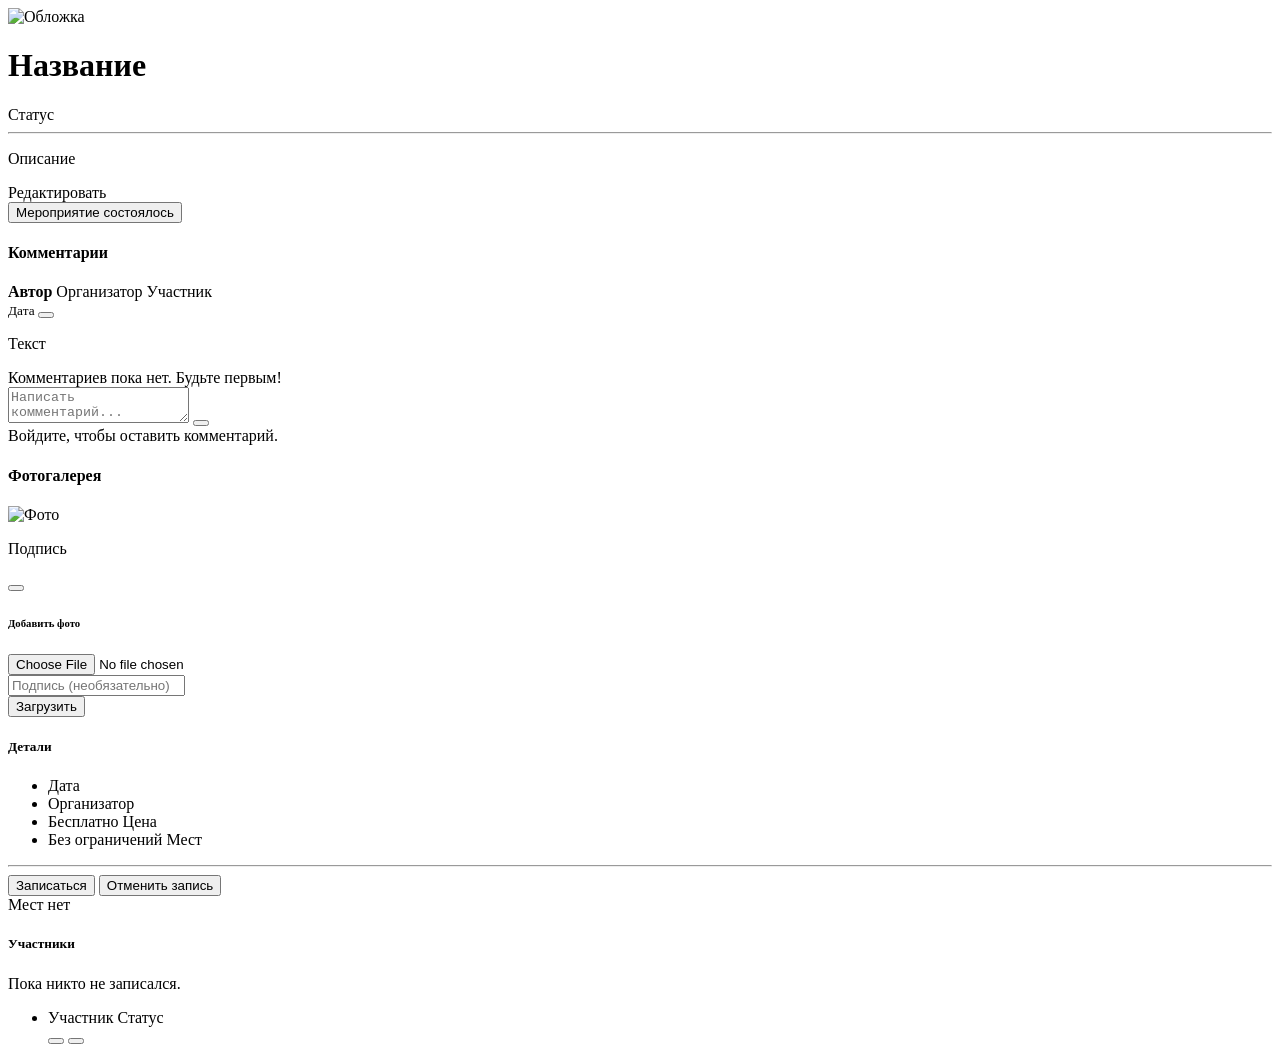
==== src/main/resources/templates/event/view.html @ 3499bfc2 "Реализован основной функционал сервиса." ====
<!DOCTYPE html>
<html xmlns:th="http://www.thymeleaf.org"
      xmlns:sec="http://www.thymeleaf.org/extras/spring-security">
<head th:replace="~{fragments/head :: head(${event.title})}"></head>
<body class="bg-light">
<div th:replace="~{fragments/navbar :: navbar}"></div>

<main class="container py-5">

  <!-- Обложка -->
  <div th:if="${event.coverImagePath != null}" class="mb-4">
    <img th:src="@{'/uploads/' + ${event.coverImagePath}}"
         class="img-fluid rounded shadow-sm w-100 object-fit-cover"
         style="max-height:400px;" alt="Обложка"/>
  </div>

  <div class="row g-4">
    <!-- Основная информация -->
    <div class="col-lg-8">
      <div class="card shadow-sm mb-4">
        <div class="card-body p-4">
          <div class="d-flex justify-content-between align-items-start flex-wrap gap-2">
            <h1 class="h2 mb-0" th:text="${event.title}">Название</h1>
            <span class="badge bg-secondary"
                  th:text="${event.status.name()}">Статус</span>
          </div>
          <hr/>
          <p class="lead" th:text="${event.description}">Описание</p>

          <!-- Действия организатора -->
          <div th:if="${isOrganizer}" class="d-flex flex-wrap gap-2 mt-3">
            <a th:href="@{/events/{id}/edit(id=${event.id})}"
               class="btn btn-outline-primary btn-sm">
              <i class="bi bi-pencil me-1"></i>Редактировать
            </a>
            <form th:if="${event.status.name() == 'APPROVED'}"
                  th:action="@{/events/{id}/complete(id=${event.id})}"
                  method="post" class="d-inline">
              <input type="hidden" th:name="${_csrf.parameterName}"
                     th:value="${_csrf.token}"/>
              <button type="submit" class="btn btn-success btn-sm"
                      onclick="return confirm('Отметить мероприятие как состоявшееся?')">
                <i class="bi bi-check2-all me-1"></i>Мероприятие состоялось
              </button>
            </form>
          </div>
        </div>
      </div>

      <!-- Комментарии -->
      <div class="card shadow-sm mb-4">
        <div class="card-body p-4">
          <h4 class="mb-3"><i class="bi bi-chat-dots me-2"></i>Комментарии</h4>

          <div id="commentsList">
            <div th:each="comment : ${comments}" th:id="'comment-' + ${comment.id}"
                 class="d-flex gap-3 mb-3 pb-3 border-bottom">
              <div class="flex-grow-1">
                <div class="d-flex justify-content-between align-items-center">
                  <div>
                    <strong th:text="${comment.author.username}">Автор</strong>
                    <span th:if="${comment.isOrganizer}"
                          class="badge bg-primary ms-1">Организатор</span>
                    <span th:if="${comment.isParticipant and !comment.isOrganizer}"
                          class="badge bg-success ms-1">Участник</span>
                  </div>
                  <div class="d-flex align-items-center gap-2">
                    <small class="text-muted"
                           th:text="${#temporals.format(comment.createdAt, 'dd.MM.yyyy HH:mm')}">
                      Дата
                    </small>
                    <!-- Кнопка удаления: автор, менеджер или админ -->
                    <button th:if="${currentUser != null
                                                    and (currentUser.username == comment.author.username
                                                    or #authorization.expression('hasRole(''MANAGER'')')
                                                    or #authorization.expression('hasRole(''ADMIN'')'))}"
                            class="btn btn-outline-danger btn-sm py-0"
                            th:data-comment-id="${comment.id}"
                            onclick="deleteComment(this)">
                      <i class="bi bi-trash"></i>
                    </button>
                  </div>
                </div>
                <p class="mb-0 mt-1" th:text="${comment.content}">Текст</p>
              </div>
            </div>
            <div th:if="${#lists.isEmpty(comments)}"
                 class="text-muted text-center py-3" id="noComments">
              Комментариев пока нет. Будьте первым!
            </div>
          </div>

          <!-- Форма добавления комментария -->
          <div sec:authorize="isAuthenticated()" class="mt-4">
            <div class="d-flex gap-2">
                            <textarea id="commentContent" class="form-control"
                                      rows="2" placeholder="Написать комментарий..."></textarea>
              <button class="btn btn-primary align-self-end"
                      th:data-event-id="${event.id}"
                      onclick="submitComment(this)">
                <i class="bi bi-send"></i>
              </button>
            </div>
          </div>
          <div sec:authorize="!isAuthenticated()" class="mt-3 text-muted small">
            <a th:href="@{/login}">Войдите</a>, чтобы оставить комментарий.
          </div>
        </div>
      </div>

      <!-- Галерея (только для состоявшихся мероприятий) -->
      <div th:if="${event.status.name() == 'COMPLETED'}" class="card shadow-sm mb-4">
        <div class="card-body p-4">
          <h4 class="mb-3"><i class="bi bi-images me-2"></i>Фотогалерея</h4>

          <div class="row row-cols-2 row-cols-md-3 g-3" id="photoGallery">
            <div th:each="photo : ${photos}" th:id="'photo-' + ${photo.id}"
                 class="col">
              <div class="position-relative">
                <img th:src="@{'/uploads/' + ${photo.filePath}}"
                     class="img-fluid rounded" alt="Фото"/>
                <p th:if="${photo.caption}" class="small text-muted mt-1"
                   th:text="${photo.caption}">Подпись</p>
                <button th:if="${currentUser != null
                                            and (currentUser.username == photo.uploadedBy.username
                                            or #authorization.expression('hasRole(''MANAGER'')')
                                            or #authorization.expression('hasRole(''ADMIN'')'))}"
                        class="btn btn-danger btn-sm position-absolute top-0 end-0 m-1"
                        th:data-photo-id="${photo.id}"
                        onclick="deletePhoto(this)">
                  <i class="bi bi-trash"></i>
                </button>
              </div>
            </div>
          </div>

          <!-- Загрузка фото -->
          <div sec:authorize="isAuthenticated()" class="mt-4" th:if="${isOrganizer or isRegistered}">
            <h6>Добавить фото</h6>
            <div class="d-flex gap-2 align-items-end flex-wrap">
              <div>
                <input type="file" id="photoFile" class="form-control"
                       accept="image/*"/>
              </div>
              <div class="flex-grow-1">
                <input type="text" id="photoCaption"
                       class="form-control" placeholder="Подпись (необязательно)"/>
              </div>
              <button class="btn btn-primary"
                      th:data-event-id="${event.id}"
                      onclick="uploadPhoto(this)">
                <i class="bi bi-upload me-1"></i>Загрузить
              </button>
            </div>
          </div>
        </div>
      </div>
    </div>

    <!-- Боковая панель -->
    <div class="col-lg-4">
      <!-- Детали мероприятия -->
      <div class="card shadow-sm mb-4">
        <div class="card-body">
          <h5 class="card-title mb-3">Детали</h5>
          <ul class="list-unstyled">
            <li class="mb-2">
              <i class="bi bi-calendar3 me-2 text-primary"></i>
              <span th:text="${#temporals.format(event.eventDate, 'dd.MM.yyyy HH:mm')}">Дата</span>
            </li>
            <li class="mb-2">
              <i class="bi bi-person me-2 text-primary"></i>
              <span th:text="${event.organizer.username}">Организатор</span>
            </li>
            <li class="mb-2">
              <i class="bi bi-cash me-2 text-primary"></i>
              <span th:if="${event.price.compareTo(T(java.math.BigDecimal).ZERO) == 0}">
                                Бесплатно
                            </span>
              <span th:unless="${event.price.compareTo(T(java.math.BigDecimal).ZERO) == 0}"
                    th:text="${event.price} + ' ₽'">Цена</span>
            </li>
            <li>
              <i class="bi bi-people me-2 text-primary"></i>
              <span th:if="${event.maxParticipants == 0}">Без ограничений</span>
              <span th:unless="${event.maxParticipants == 0}"
                    th:text="${event.maxParticipants} + ' мест'">Мест</span>
            </li>
          </ul>

          <!-- Запись на мероприятие -->
          <div sec:authorize="isAuthenticated()"
               th:if="${event.status.name() == 'APPROVED' and !isOrganizer}">
            <hr/>
            <button th:if="${!isRegistered and hasAvailableSlots}"
                    class="btn btn-primary w-100"
                    th:data-event-id="${event.id}"
                    onclick="registerForEvent(this)">
              <i class="bi bi-calendar-plus me-1"></i>Записаться
            </button>
            <button th:if="${isRegistered}"
                    class="btn btn-outline-danger w-100"
                    th:data-event-id="${event.id}"
                    onclick="cancelRegistration(this)">
              <i class="bi bi-calendar-x me-1"></i>Отменить запись
            </button>
            <div th:if="${!isRegistered and !hasAvailableSlots}"
                 class="alert alert-warning mb-0 text-center">
              <i class="bi bi-x-circle me-1"></i>Мест нет
            </div>
          </div>
        </div>
      </div>

      <!-- Список участников (для организатора) -->
      <div th:if="${isOrganizer}" class="card shadow-sm">
        <div class="card-body">
          <h5 class="card-title mb-3">
            <i class="bi bi-people me-1"></i>Участники
          </h5>
          <div th:if="${#lists.isEmpty(participants)}" class="text-muted small">
            Пока никто не записался.
          </div>
          <ul class="list-group list-group-flush" th:unless="${#lists.isEmpty(participants)}">
            <li th:each="reg : ${participants}"
                th:id="'reg-' + ${reg.id}"
                class="list-group-item px-0">
              <div class="d-flex justify-content-between align-items-center">
                <div>
                  <span th:text="${reg.user.username}">Участник</span>
                  <span class="badge ms-1"
                        th:classappend="${reg.status.name() == 'PAID'} ? 'bg-success'
                                                       : (${reg.status.name() == 'REJECTED'} ? 'bg-danger'
                                                       : 'bg-secondary')"
                        th:text="${reg.status.name()}">Статус</span>
                </div>
                <div class="d-flex gap-1"
                     th:if="${reg.status.name() != 'REJECTED'}">
                  <button class="btn btn-outline-success btn-sm"
                          th:data-reg-id="${reg.id}"
                          title="Отметить как оплатившего"
                          onclick="markPaid(this)">
                    <i class="bi bi-currency-dollar"></i>
                  </button>
                  <button class="btn btn-outline-danger btn-sm"
                          th:data-reg-id="${reg.id}"
                          title="Отклонить участника"
                          onclick="rejectParticipant(this)">
                    <i class="bi bi-x-lg"></i>
                  </button>
                </div>
              </div>
            </li>
          </ul>
        </div>
      </div>
    </div>
  </div>
</main>

<div th:replace="~{fragments/footer :: footer}"></div>

<!-- Передаём CSRF-токен в JS -->
<div id="csrf"
     th:data-token="${_csrf.token}"
     th:data-header="${_csrf.headerName}"
     style="display:none"></div>

<script th:src="@{/js/event.js}"></script>
</body>
</html>
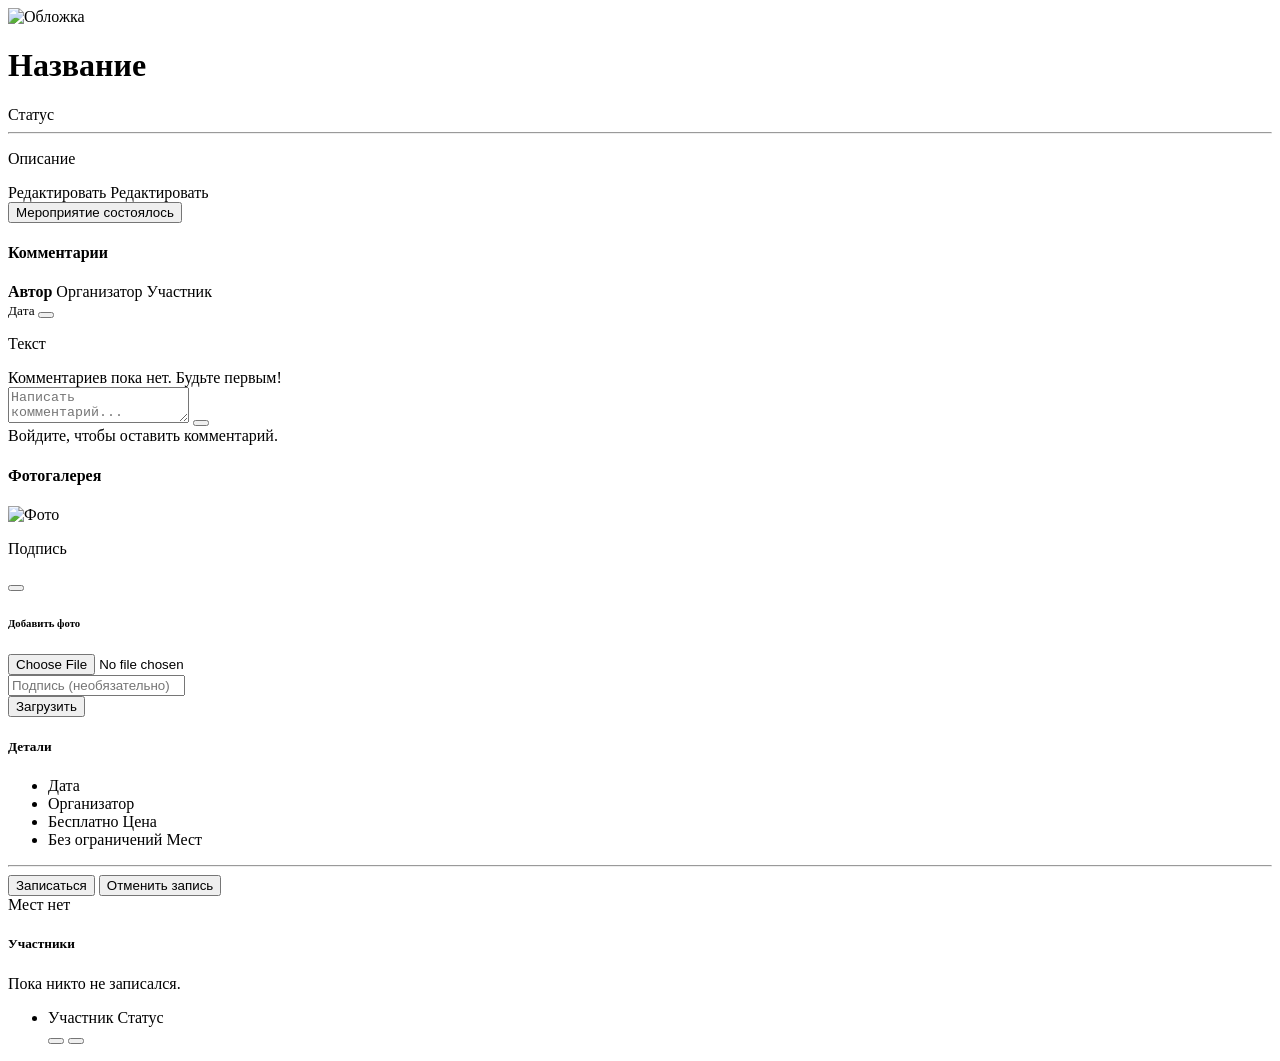
==== commit 70a4da9a: "Решение проблем с постами, доступами и изображениями." ====
--- a/src/main/resources/templates/event/view.html
+++ b/src/main/resources/templates/event/view.html
@@ -28,11 +28,18 @@
           <p class="lead" th:text="${event.description}">Описание</p>
 
           <!-- Действия организатора -->
+          <!-- Действия организатора -->
           <div th:if="${isOrganizer}" class="d-flex flex-wrap gap-2 mt-3">
-            <a th:href="@{/events/{id}/edit(id=${event.id})}"
+            <a th:if="${event.status.name() == 'PENDING' or event.status.name() == 'REJECTED'}"
+               th:href="@{/events/{id}/edit(id=${event.id})}"
                class="btn btn-outline-primary btn-sm">
               <i class="bi bi-pencil me-1"></i>Редактировать
             </a>
+            <span th:if="${event.status.name() == 'APPROVED' or event.status.name() == 'COMPLETED'}"
+                  class="btn btn-outline-secondary btn-sm disabled"
+                  title="Редактирование недоступно для опубликованного мероприятия">
+                  <i class="bi bi-pencil me-1"></i>Редактировать
+                </span>
             <form th:if="${event.status.name() == 'APPROVED'}"
                   th:action="@{/events/{id}/complete(id=${event.id})}"
                   method="post" class="d-inline">
